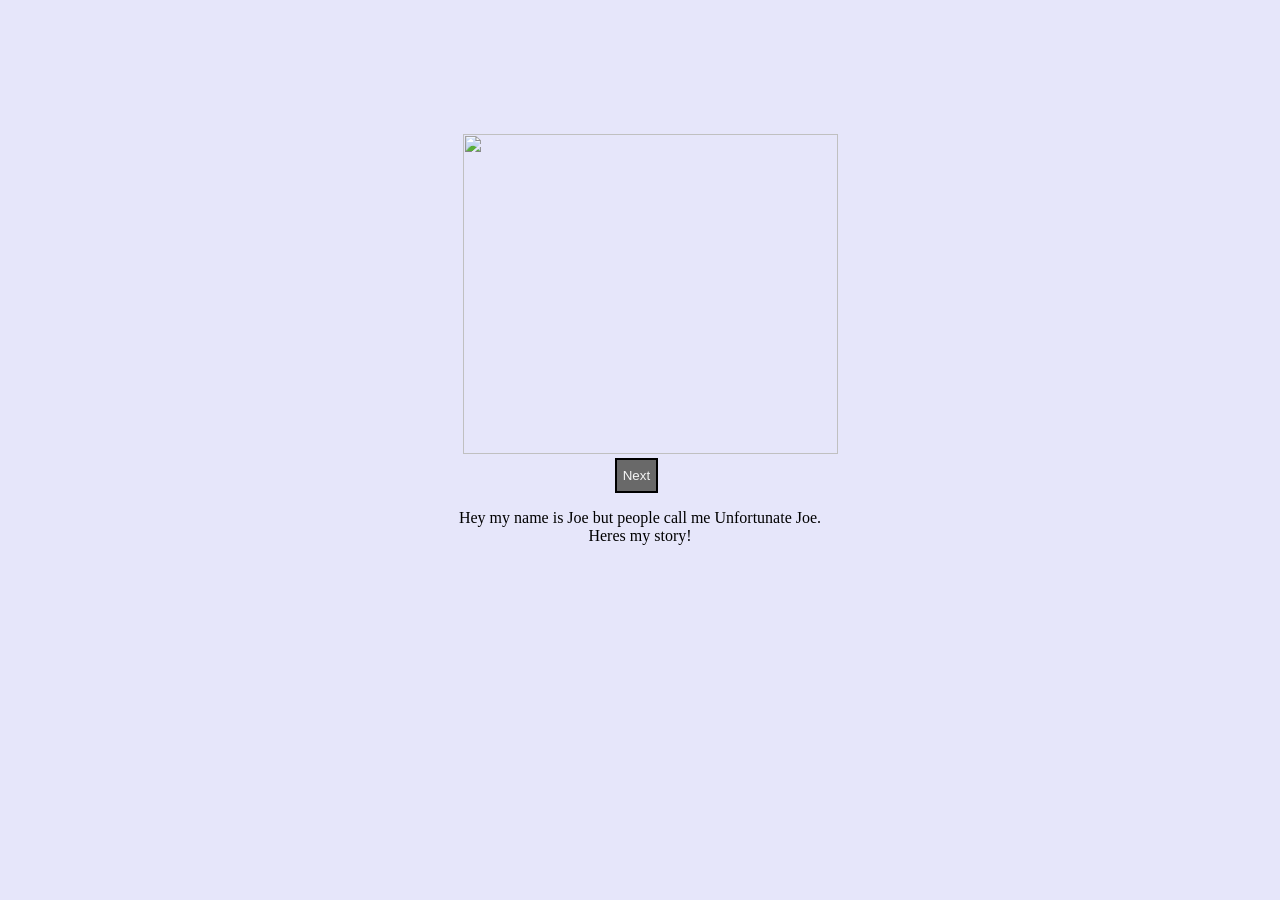
==== comic/index.html @ 9d64fe9c "takeHome2" ====
<!DOCTYPE html>
<html>
<head>
	<meta charset="utf-8">
	<title>comic</title>
	<link rel="stylesheet" type href="style/stylesheet.css"> <!-- link css -->
</head>
<body>


<!-- array -->
<div class ="panel"> <!-- used the div as a way to contain multiple elements as well as a way to add styles to multiple elements at once if needed and it can be used for functions to create or call to from javascript.-->

<img id ="pan" src="pics/joe.png"> <!-- created this image to start the array function in my javascript.-->

</div>


<!-- next button -->
<div class="buttons">

<button  onclick="nextPanel()" id="next"> Next </button>   <!-- added this button with a function to allow me to change through the array -->

</div>





<!-- food links -->
<div class="buttons2">
	
<a href="toaster.html"><button onclick = "toast()" id ="opt1" style="display: none;"> Margerine and Toast. Yummy! </button></a> <!-- created these buttons as links to another html page for the user choice-->

<a href="takeout.html"> <button onclick ="takeout()"    id ="opt2" style="display: none;"> Takeout :P </button></a>

</div>


<!-- text and story -->
<div class="paragraphs"> <!-- as mentioned above the div combined with a class can be used to attach multiple style functions to multiple elements, in this case i used a class to add style to my text as I planned for them to be in the same style.-->

<p id="intro"> Hey my name is Joe but people call me Unfortunate Joe.

<br>Heres my story!


</p>	

<p id="alarm" style="display:none;">Joe is sleeping peacefully. Unfortunatley Joe's alarm was not set lastnight.
<br>Joe wakes up alarmed and rushes to his phone. 
 </p>

<p id="phone" style="display:none;"> Fortunatley Joe's manager, Doug calls him to tell him that his shift has been cancelled. </p>

<p id="fridge" style="display:none;"> Joe is relieved that his shift is cancelled, but he cant deny the fact that he is hungry. 
<br>Unfortunatley Joe forgot to get groceries and must decide to what to eat.
<br> Toast or leftovers? 
</p>




</div>













<script src="js/script.js"></script>
</body>
</html>
---- comic/style/stylesheet.css ----
/*body*/
body{
background-color: lavender;


}


/* illustrations */
.panel{



}

#pan{
	 /* width and height adjust the elements size via pixel or percent depending on the situation, padding allows creates a space between elements including the page, simmilar to <br> but with more specification.*/
width: 375px;  
height: 320px;
padding-left:36% ;
padding-top:10% ;

}

#broke{
width: 375px;
height: 320px;
padding-left:36% ;
padding-top:10% ;
}

#food{

width: 375px;
height: 320px;
padding-left:36% ;
padding-top:10% ;


}





}


/*next*/
.buttons{
    
}

 /* margin -left is used in context with elements similar to buttons as it allows to move the whole object at once
    text align allows us to move the text in any given context ie page, button or div etc.
    border style allows us to make it the border of the button a different styl such as "none" , or rounded.
    background color allows us to change the color of the element it is being called to in this case the button.
    cursor allows us to change the style of the element when the cursor intersects with the element, in this case it will change to a hand pointing thus "pointer".
    */

   #next{ 
	margin-left:48% ;
	text-align: center;
	color:whitesmoke ;
	border-style:solid ;
	background-color: dimgray ;
	width:100 px ;
	height: 35px;
	cursor:pointer ;



}


#path{


	margin-left:48% ;
	text-align: center;
	color:whitesmoke ;
	border-style:solid ;
	background-color: dimgray ;
	width:100 px ;
	height: 35px;
	cursor:pointer ;

}


#path2{
    margin-left:48% ;
	text-align: center;
	color:whitesmoke ;
	border-style:solid ;
	background-color: dimgray ;
	width:100 px ;
	height: 35px;
	cursor:pointer ;



}
/*opt 1 & 2 */
.buttons2{}

/* position allows for elements to gain specific charateristics such as absolute where this allows the element to be the top layer and go over elements as well. */

#opt1{ position: absolute; 

	margin-top: ;
	margin-left:35% ;
	text-align: center;
	color:yellow ;
	border-style:solid ;
	background-color: brown;
	width:100 px ;
	height: 35px;
	cursor:pointer ;

 


}

#opt2{
		margin-top: ;
	margin-left:57% ;
	text-align: center;
	color: indianred ;
	border-style: solid ;
	background-color: sandybrown ;
	width: 85px ;
	height: 35px ;
	cursor: pointer;


}

.paragraphs{

	text-align: center;


}
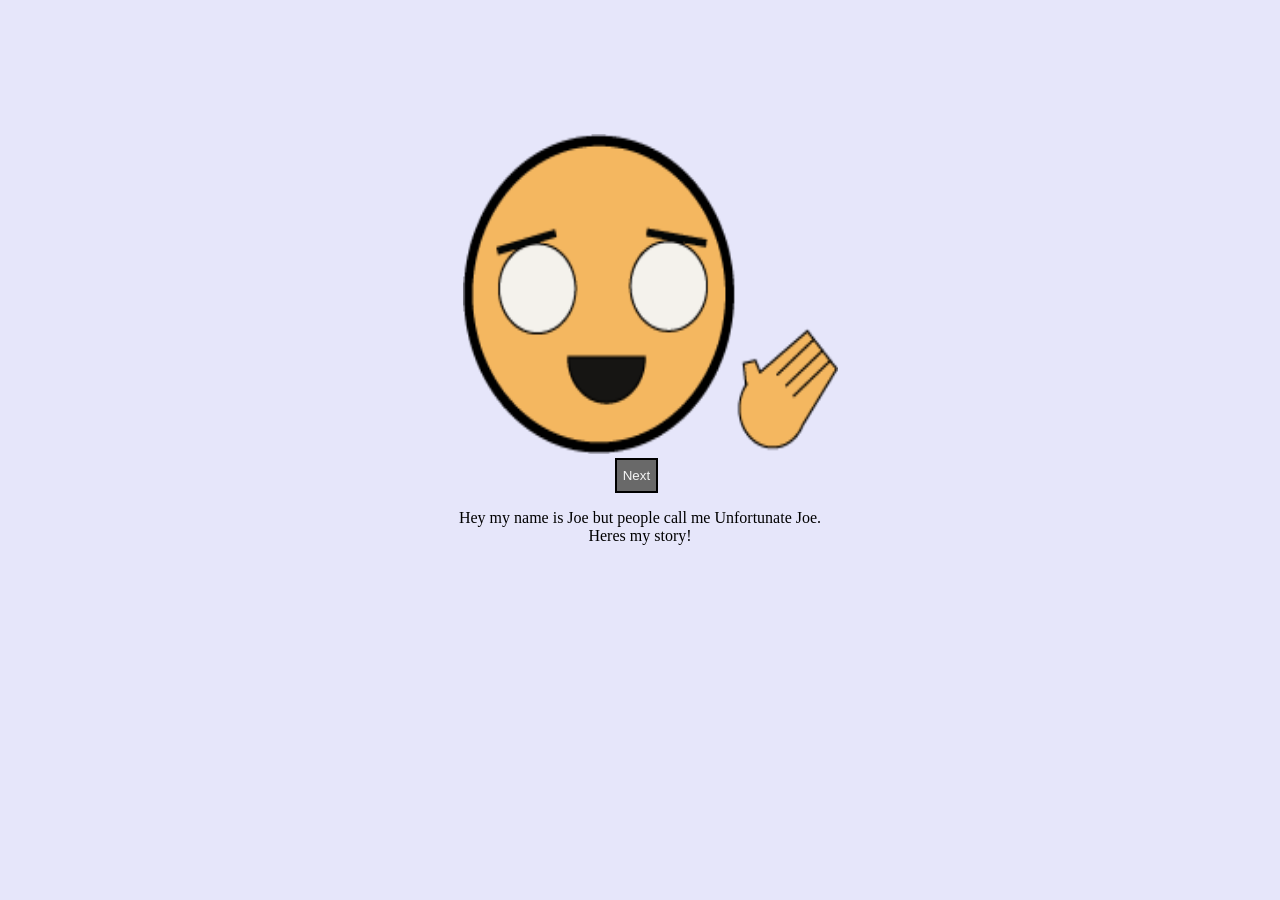
==== commit d156afc3: "Update index.html" ====
--- a/comic/index.html
+++ b/comic/index.html
@@ -11,7 +11,7 @@
 <!-- array -->
 <div class ="panel"> <!-- used the div as a way to contain multiple elements as well as a way to add styles to multiple elements at once if needed and it can be used for functions to create or call to from javascript.-->
 
-<img id ="pan" src="pics/joe.png"> <!-- created this image to start the array function in my javascript.-->
+<img id ="pan" src="pics/Joe.png"> <!-- created this image to start the array function in my javascript.-->
 
 </div>
 
@@ -77,4 +77,4 @@
 
 <script src="js/script.js"></script>
 </body>
-</html>+</html>
